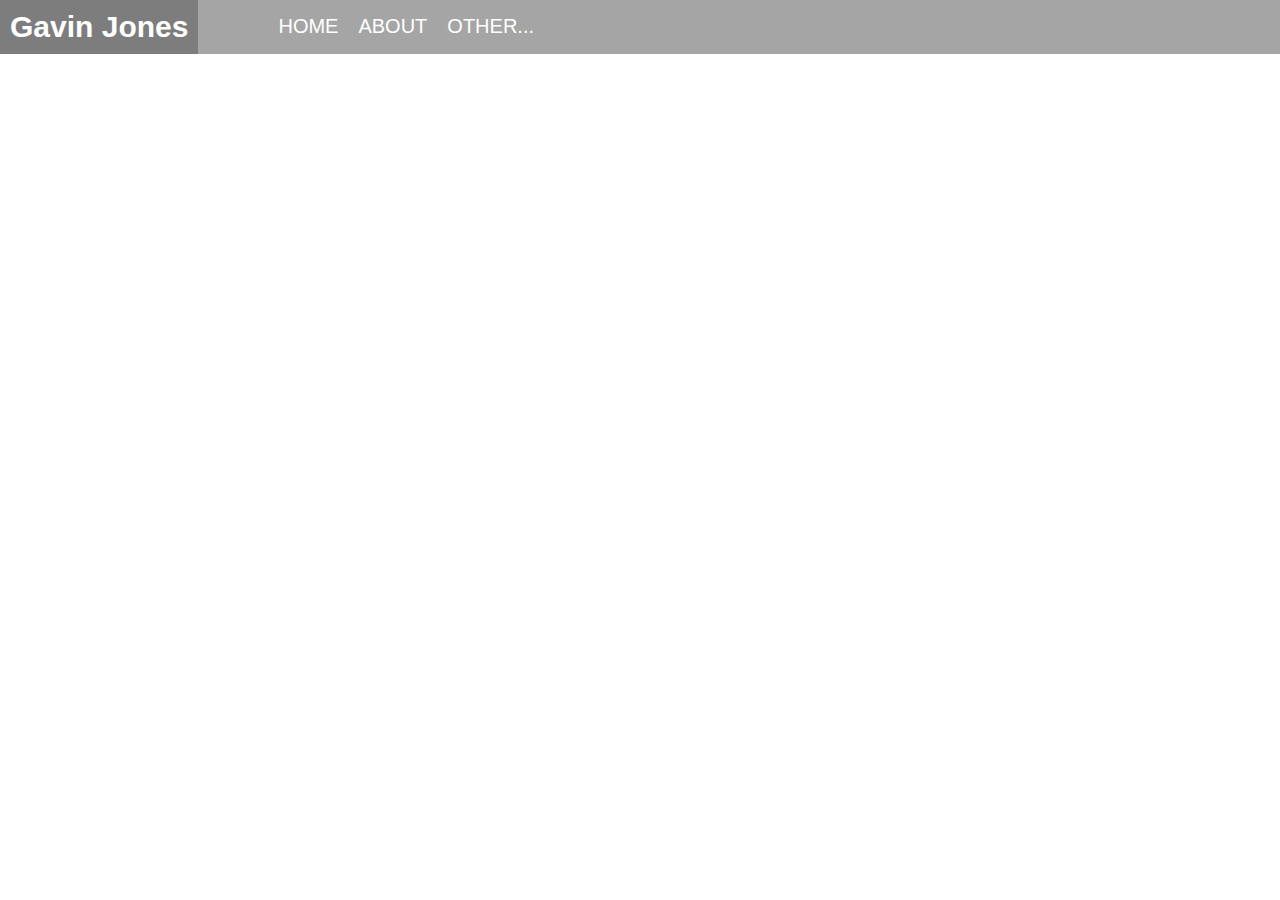
==== home/about.html @ 65ae8f3a "stuff" ====
<!DOCTYPE html>
<html lang="en">
<head>
    <meta charset="UTF-8">
    <link rel="stylesheet" href="https://use.fontawesome.com/releases/v5.2.0/css/all.css" integrity="sha384-hWVjflwFxL6sNzntih27bfxkr27PmbbK/iSvJ+a4+0owXq79v+lsFkW54bOGbiDQ" crossorigin="anonymous">
    <link rel="stylesheet" href="about.css">
    <meta name="viewport" content="width=device-width, initial-scale=1.0">
    <meta http-equiv="X-UA-Compatible" content="ie=edge">
    <title>Document</title>
</head>
<body>
    <div class="header">
        <a href="#" class="logo"><span class="gavin">Gavin</span> <span class="jones">Jones</span></a>
        <a href="#" class="space"></a>
        <a href="../webpage1/web.html" class="link1"><i class="fas fa-home"></i> HOME </a>
        <a href="../home/about.html" class="link2">ABOUT </a>
        <a href="#" class="link3">OTHER... </a>
    </div>
</body>
</html>
---- home/about.css ----
.header {
    background: rgba(73, 73, 73, 0.493);
    display: flex;
    flex-direction: row;
}

a {
    color: white;
    padding: 10px;
    text-decoration: none;
    font-size: 20px;
}

.logo {
    
    font-size: 30px;
    font-weight: 700;
}


body {
    margin: 0;
    padding: 0;
    font-family: sans-serif;
    min-width: 1055px;


}

a:hover {
    background: rgba(94, 93, 93, 0.555);
}

.space {
    width: 50px;
   }

.space:hover {
    background: transparent;
    cursor: default;
}

body {
    background-image: url(https://images.pexels.com/photos/236047/pexels-photo-236047.jpeg?cs=srgb&dl=landscape-nature-sky-236047.jpg&fm=jpg);
    background-size: 100%;
}

.link1, .link2, .link3 {
    padding-top: 15px;
    
}
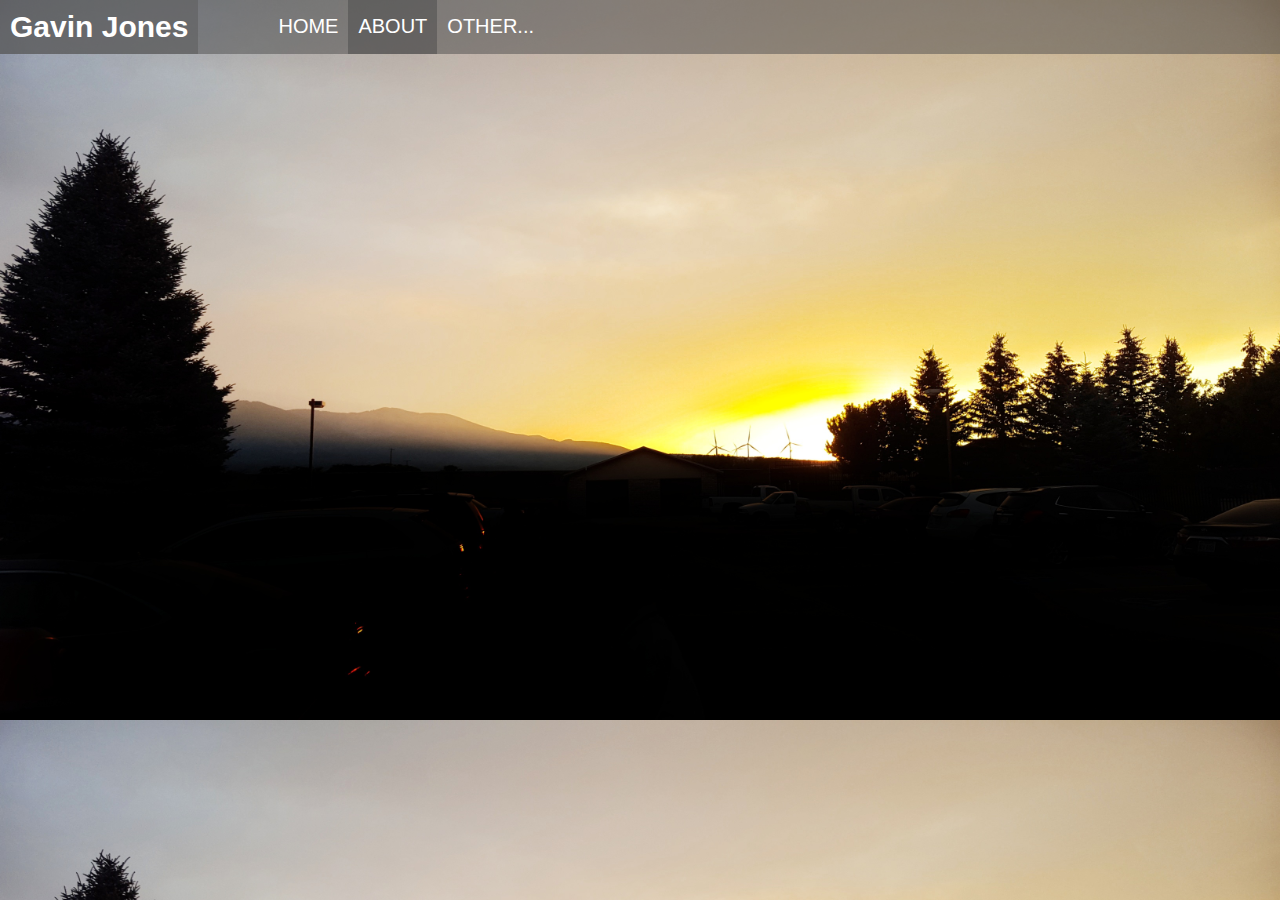
==== commit 80e132c2: "added the photo page" ====
--- a/home/about.html
+++ b/home/about.html
@@ -6,7 +6,8 @@
     <link rel="stylesheet" href="about.css">
     <meta name="viewport" content="width=device-width, initial-scale=1.0">
     <meta http-equiv="X-UA-Compatible" content="ie=edge">
-    <title>Document</title>
+    <link rel="shortcut icon" type="image/png" href="https://s3.amazonaws.com/tinycards/image/6aeb5cc2bd1fa72ee9b1ff35172ba56c">
+    <title>Gavin | About</title>
 </head>
 <body>
     <div class="header">
--- a/home/about.css
+++ b/home/about.css
@@ -1,3 +1,7 @@
+
+.link2 {
+    background-color: rgba(73, 73, 73, 0.493);
+}
 .header {
     background: rgba(73, 73, 73, 0.493);
     display: flex;
@@ -41,7 +45,7 @@
 }
 
 body {
-    background-image: url(https://images.pexels.com/photos/236047/pexels-photo-236047.jpeg?cs=srgb&dl=landscape-nature-sky-236047.jpg&fm=jpg);
+    background-image: url(../temple.jpeg);
     background-size: 100%;
 }
 
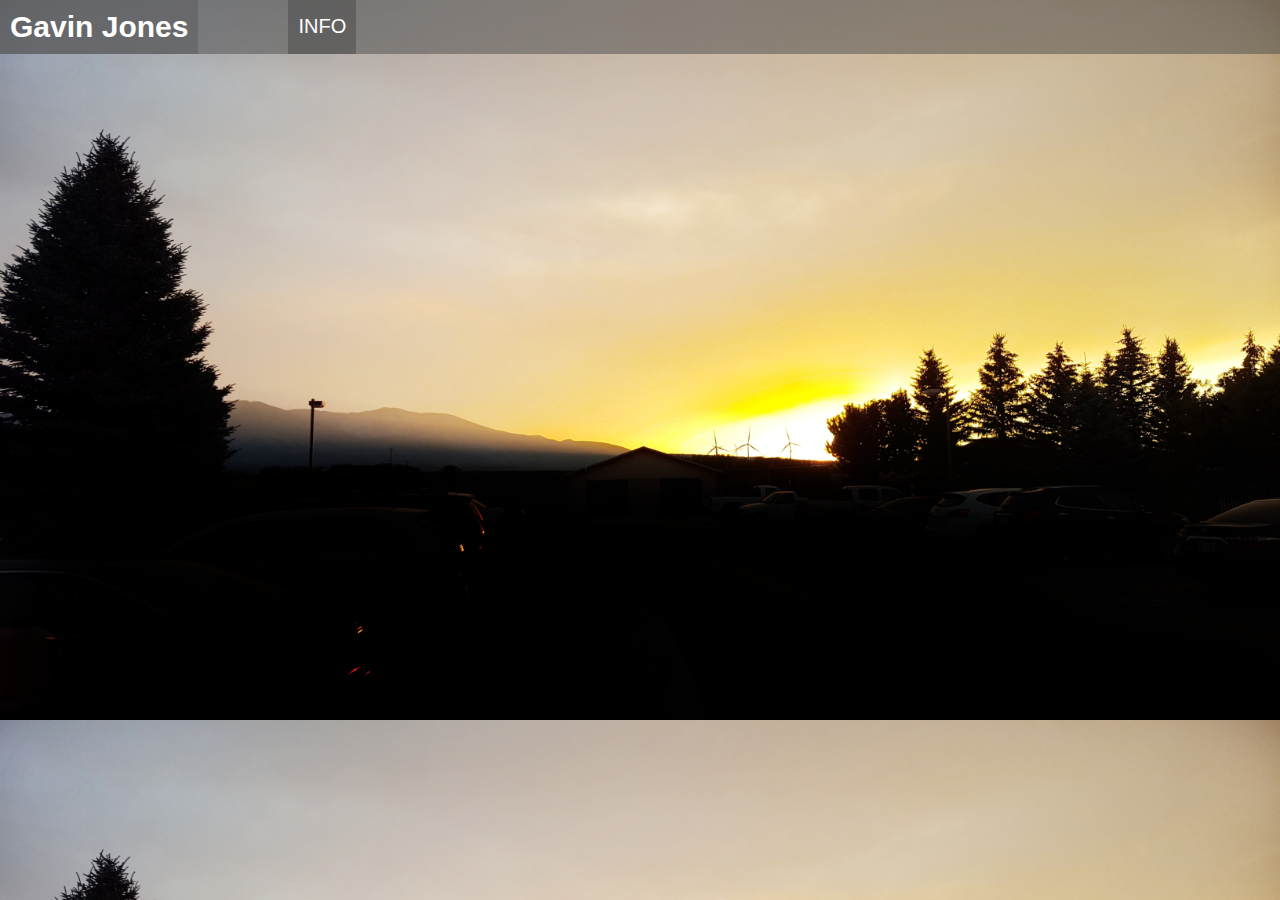
==== commit 28d3e3e7: "stuff" ====
--- a/home/about.html
+++ b/home/about.html
@@ -12,10 +12,10 @@
 <body>
     <div class="header">
         <a href="#" class="logo"><span class="gavin">Gavin</span> <span class="jones">Jones</span></a>
-        <a href="#" class="space"></a>
-        <a href="../webpage1/web.html" class="link1"><i class="fas fa-home"></i> HOME </a>
-        <a href="../home/about.html" class="link2">ABOUT </a>
-        <a href="#" class="link3">OTHER... </a>
+        <a href="https://lds.org" class="space"></a>
+        <a href="../webpage1/web.html" class="link1"><i class="fas fa-home"></i>  </a>
+        <a href="../home/about.html" class="link2"><i class="fas fa-info"></i><span style="width: 10px;"> </span>INFO </a>
+        <a href="../contact/contact.html" class="link3"><i class="fas fa-phone"></i></a>
     </div>
 </body>
 </html>